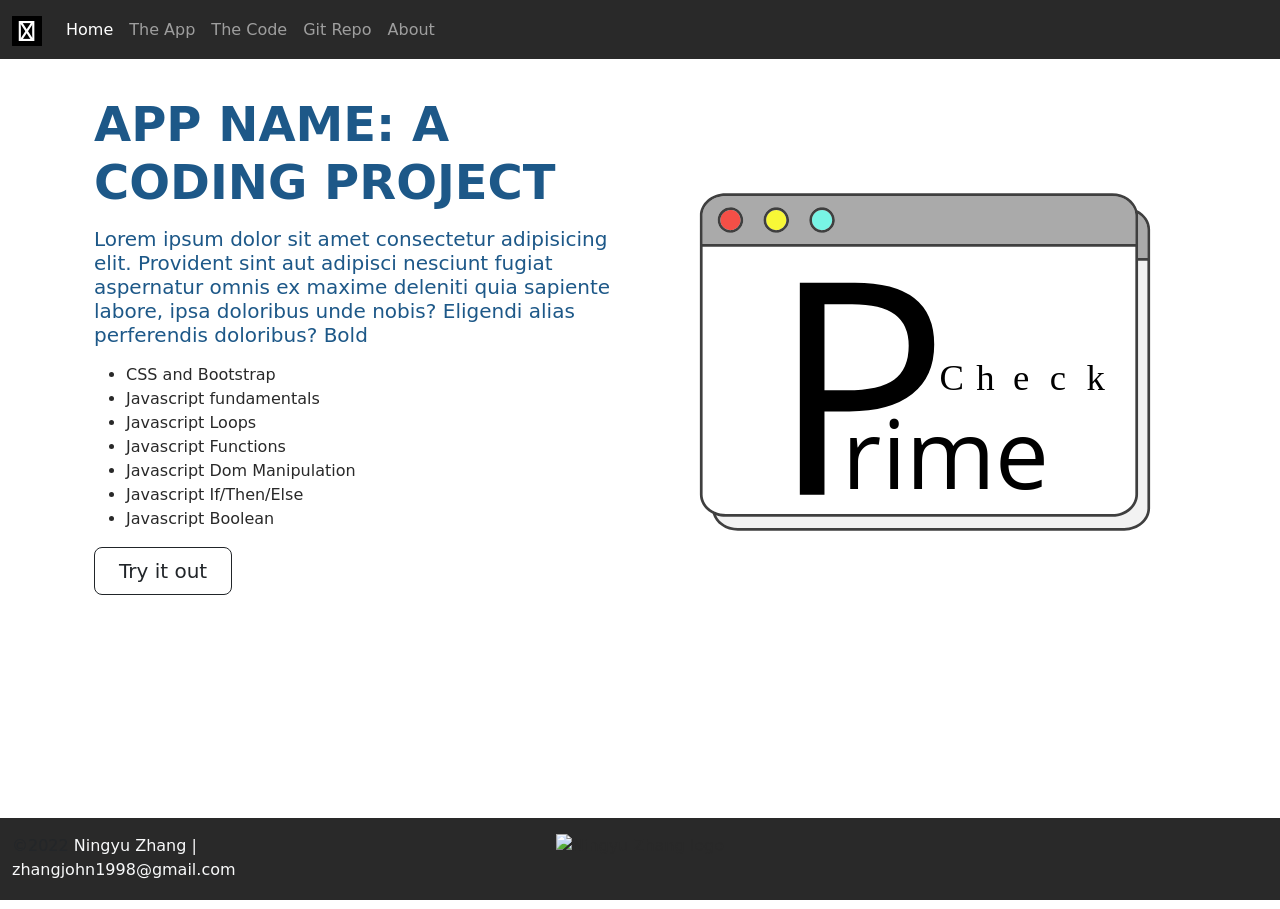
==== index.html @ f0a2ab85 "Initial commit" ====
<!DOCTYPE html>
<html lang="en" class="h-100">
  <head>
    <title>Prime Check: A coding Project By John Zhang</title>
    <!-- Required meta tags -->
    <meta charset="utf-8" />
    <meta
      name="viewport"
      content="width=device-width, initial-scale=1, shrink-to-fit=no"
    />

    <!-- Bootstrap CSS -->
    <link
      href="https://cdn.jsdelivr.net/npm/bootstrap@5.1.1/dist/css/bootstrap.min.css"
      rel="stylesheet"
      integrity="sha384-F3w7mX95PdgyTmZZMECAngseQB83DfGTowi0iMjiWaeVhAn4FJkqJByhZMI3AhiU"
      crossorigin="anonymous"
    />

    <script
      src="https://kit.fontawesome.com/5db21ba9c6.js"
      crossorigin="anonymous"
    ></script>

    <link rel="stylesheet" href="css/site.css" />
    <link rel="icon" type="image/png" href="img/favicon-32x32.png" />
    <!-- Convert this to an external style sheet -->
  </head>

  <body class="d-flex flex-column h-100">
    <!-- Nav section -->
    <nav class="navbar navbar-expand-md navbar-dark fixed-top">
      <div class="container-fluid">
        <a class="navbar-brand" href="#"
          ><img
            src="img/LOGO_web.svg"
            class="d-inline-block align-text-top"
            alt=""
            height="30"
        /></a>
        <button
          class="navbar-toggler"
          type="button"
          data-bs-toggle="collapse"
          data-bs-target="#navbarCollapse"
          aria-controls="navbarCollapse"
          aria-expanded="false"
          aria-label="Toggle navigation"
        >
          <span class="navbar-toggler-icon"></span>
        </button>
        <div class="collapse navbar-collapse" id="navbarCollapse">
          <ul class="navbar-nav me-auto mb-2 mb-md-0">
            <li class="nav-item">
              <a class="nav-link active" aria-current="page" href="index.html"
                >Home</a
              >
            </li>
            <li class="nav-item">
              <a class="nav-link" href="app.html">The App</a>
            </li>
            <li class="nav-item">
              <a class="nav-link" href="code.html">The Code</a>
            </li>
            <li class="nav-item">
              <a class="nav-link" target="_blank" href="#">Git Repo</a>
            </li>
            <li class="nav-item">
              <a class="nav-link" target="_blank" href="#">About</a>
            </li>
          </ul>
        </div>
      </div>
    </nav>
    <!-- Main section -->
    <main class="flex-shrink-0">
      <div class="container col-xxl-8 px-4 py-5">
        <div class="row g-5 py-5 row-cols-1 row-cols-md-2">
          <div class="col order-last order-md-first">
            <h1 class="display-5 fw-bold 1h-1 mb-3">
              APP NAME: A CODING PROJECT
            </h1>
            <h4 class="lead">
              Lorem ipsum dolor sit amet consectetur adipisicing elit. Provident
              sint aut adipisci nesciunt fugiat aspernatur omnis ex maxime
              deleniti quia sapiente labore, ipsa doloribus unde nobis? Eligendi
              alias perferendis doloribus?
              <strong>Bold</strong>
            </h4>
            <ul class="fa-ul pt-2 checklist">
              <li>
                <span class="fa-li"><i class="fas fa-check-square"></i> </span
                >CSS and Bootstrap
              </li>
              <li>
                <span class="fa-li"><i class="fas fa-check-square"></i> </span
                >Javascript fundamentals
              </li>
              <li>
                <span class="fa-li"><i class="fas fa-check-square"></i> </span
                >Javascript Loops
              </li>
              <li>
                <span class="fa-li"><i class="fas fa-check-square"></i> </span
                >Javascript Functions
              </li>
              <li>
                <span class="fa-li"><i class="fas fa-check-square"></i> </span
                >Javascript Dom Manipulation
              </li>
              <li>
                <span class="fa-li"><i class="fas fa-check-square"></i> </span
                >Javascript If/Then/Else
              </li>
              <li>
                <span class="fa-li"><i class="fas fa-check-square"></i> </span
                >Javascript Boolean
              </li>
            </ul>
            <div>
              <a
                type="button"
                class="btn btn-outline-dark btn-lg px-4 me-md-2"
                href="app.html"
                >Try it out</a
              >
            </div>
            <h5 class="fw-bold mt-5">
              <div class="d-flex">
                <div class="row gx-3">
                  <div class="col jsicon">
                    <i class="fab fa-js-square fa-4x"></i>
                  </div>
                  <div class="col bsicon">
                    <i class="fab fa-bootstrap fa-4x"></i>
                  </div>
                  <div class="col htmlicon">
                    <i class="fab fa-html5 fa-4x"></i>
                  </div>
                  <div class="col cssicon">
                    <i class="fab fa-css3-alt fa-4x"></i>
                  </div>
                </div>
              </div>
            </h5>
          </div>

          <div class="col">
            <img
              src="img/primeCheck.svg"
              alt="Prime Number LOGO"
              class="img-fluid center-block d-block mx-auto"
              width="1000"
              height="800"
            />
          </div>
        </div>
      </div>
    </main>
    <!-- Footer section -->
    <footer class="footer mt-auto py-3 sticky-footer">
      <div class="container-fluid">
        <div class="row row-cols-1 row-cols-md-3 gy-2">
          <div class="col order-last order-md-first text-light">
            <div>
              <span class="text-muted">&copy;2022</span> Ningyu Zhang |
              zhangjohn1998@gmail.com
            </div>
          </div>

          <div
            class="col d-flex align-items justify-content-center justify-content-md-center"
          >
            <img src="img/LOGO_dark.svg" alt="Ningyu Zhang logo" height="50" />
          </div>

          <div
            class="col d-flex align-items-center justify-content-center justify-content-md-end"
          >
            <div class="row">
              <div class="col social">
                <a href="#" target="_blank">
                  <i class="fab fa-linkedin fa-2x"></i>
                </a>
              </div>
              <div class="col social">
                <a href="#" target="_blank">
                  <i class="fab fa-github fa-2x"></i>
                </a>
              </div>
              <div class="col social">
                <a href="#" target="_blank">
                  <i class="fab fa-youtube fa-2x"></i>
                </a>
              </div>
            </div>
          </div>
        </div>
      </div>
    </footer>
    <!-- Bootstrap JS -->
    <script
      src="https://cdn.jsdelivr.net/npm/bootstrap@5.1.1/dist/js/bootstrap.bundle.min.js"
      integrity="sha384-/bQdsTh/da6pkI1MST/rWKFNjaCP5gBSY4sEBT38Q/9RBh9AH40zEOg7Hlq2THRZ"
      crossorigin="anonymous"
    ></script>
  </body>
</html>
---- css/site.css ----
:root {
  --primary-color: #1d5888;
  --secondary-color: #ff993b;
  --dark-color: #292929;
  --white-color: #dff3e4;
}

body {
  color: var(--dark-color);
}

nav {
  background-color: var(--dark-color);
}

footer {
  background-color: var(--dark-color);
}

h1,
h2,
h3,
h4,
h5,
h6 {
  color: var(--primary-color);
}

main > .container {
  padding: 60px 15px 0;
  margin-bottom: 5rem;
}

.sticky-footer {
  position: sticky;
  left: 0;
  bottom: 0;
  width: 100%;
}

footer .social>a {
    color: var(--white-color);
    opacity: 0.75
}

footer .social>a:hover{
    opacity: 0.9;
    color: var(--secondary-color);
}

.bsicon{
    color:#553C7B;
}

.jsicon{
    color: #F0DB4F;
}

.htmlicon{
    color: #e34c26;
}

.cssicon{
    color: #264de4;
}

.checklist > li i {
    color: var(--secondary-color)
}

code[class*="language-"],
        pre[class*="language-"] {
        white-space: pre-wrap;
        word-break: break-all;
        word-wrap: break-word;
}
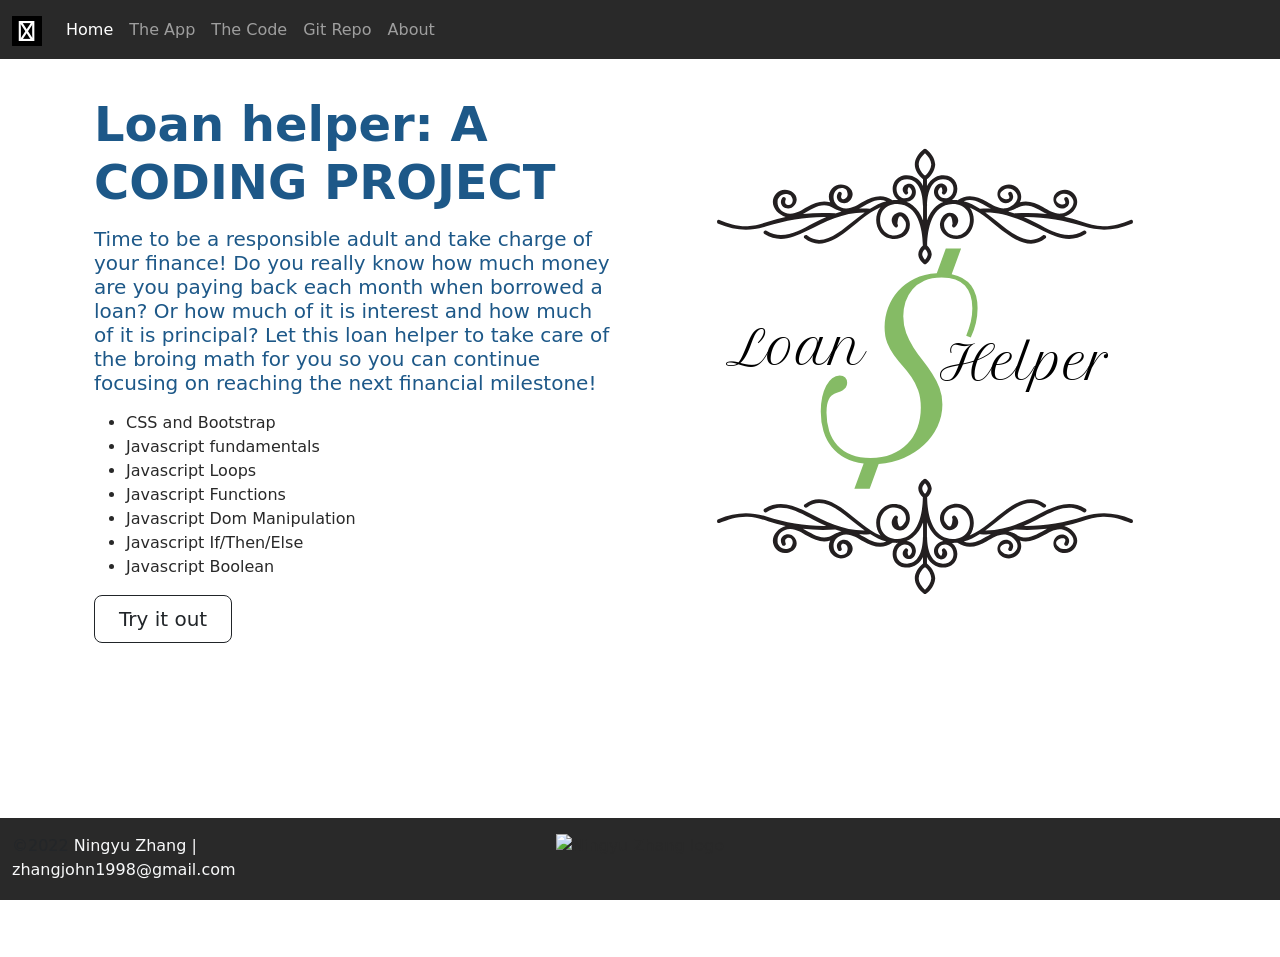
==== commit 1c9d381a: "final product final product, filled in all the texts" ====
--- a/index.html
+++ b/index.html
@@ -1,7 +1,7 @@
 <!DOCTYPE html>
 <html lang="en" class="h-100">
   <head>
-    <title>Prime Check: A coding Project By John Zhang</title>
+    <title>Loan helper: A coding Project By John Zhang</title>
     <!-- Required meta tags -->
     <meta charset="utf-8" />
     <meta
@@ -63,10 +63,10 @@
               <a class="nav-link" href="code.html">The Code</a>
             </li>
             <li class="nav-item">
-              <a class="nav-link" target="_blank" href="#">Git Repo</a>
-            </li>
-            <li class="nav-item">
-              <a class="nav-link" target="_blank" href="#">About</a>
+              <a class="nav-link" target="_blank" href="https://github.com/Ningyu-Zhang98/LoanShark">Git Repo</a>
+            </li>
+            <li class="nav-item">
+              <a class="nav-link" target="_blank" href="https://johnzhang-portforlio.netlify.app/">About</a>
             </li>
           </ul>
         </div>
@@ -78,14 +78,15 @@
         <div class="row g-5 py-5 row-cols-1 row-cols-md-2">
           <div class="col order-last order-md-first">
             <h1 class="display-5 fw-bold 1h-1 mb-3">
-              APP NAME: A CODING PROJECT
+              Loan helper: A CODING PROJECT
             </h1>
             <h4 class="lead">
-              Lorem ipsum dolor sit amet consectetur adipisicing elit. Provident
-              sint aut adipisci nesciunt fugiat aspernatur omnis ex maxime
-              deleniti quia sapiente labore, ipsa doloribus unde nobis? Eligendi
-              alias perferendis doloribus?
-              <strong>Bold</strong>
+              Time to be a responsible adult and take charge of your finance! Do
+              you really know how much money are you paying back each month when
+              borrowed a loan? Or how much of it is
+              <strong>interest</strong> and how much of it is
+              <strong>principal</strong>? Let this loan helper to take care of
+              the broing math for you so you can continue focusing on reaching the next financial milestone!
             </h4>
             <ul class="fa-ul pt-2 checklist">
               <li>
@@ -147,8 +148,8 @@
 
           <div class="col">
             <img
-              src="img/primeCheck.svg"
-              alt="Prime Number LOGO"
+              src="img/LoanHelper.svg"
+              alt="Loan helper image"
               class="img-fluid center-block d-block mx-auto"
               width="1000"
               height="800"
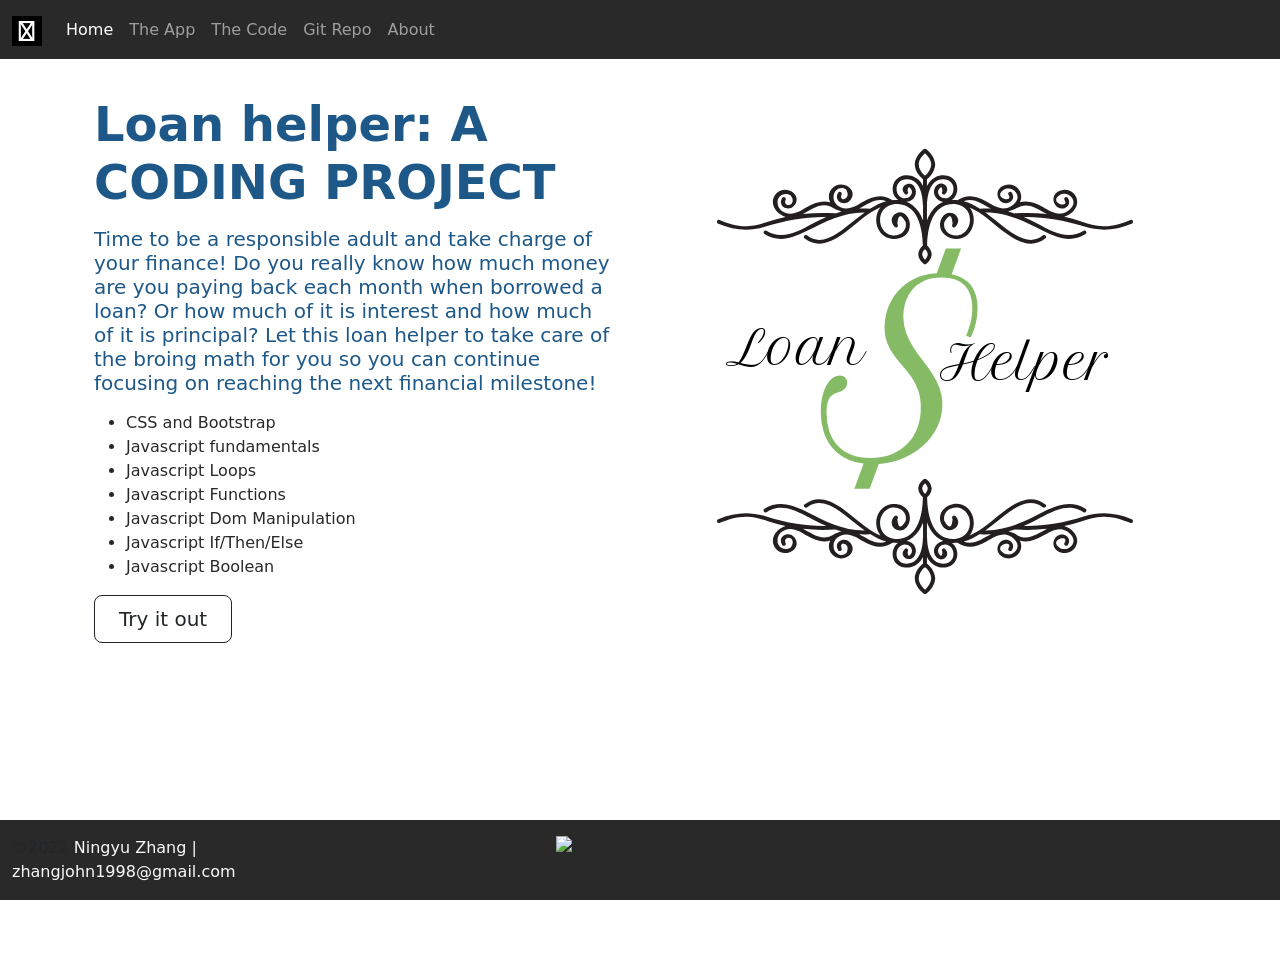
==== commit 6d02eee5: "updated logo" ====
--- a/index.html
+++ b/index.html
@@ -172,7 +172,7 @@
           <div
             class="col d-flex align-items justify-content-center justify-content-md-center"
           >
-            <img src="img/LOGO_dark.svg" alt="Ningyu Zhang logo" height="50" />
+            <img src="img/LOGO_dark.svg" alt="Ningyu Zhang logo" height="30" />
           </div>
 
           <div
@@ -180,12 +180,12 @@
           >
             <div class="row">
               <div class="col social">
-                <a href="#" target="_blank">
+                <a href="https://www.linkedin.com/in/john-zhang-sre/" target="_blank">
                   <i class="fab fa-linkedin fa-2x"></i>
                 </a>
               </div>
               <div class="col social">
-                <a href="#" target="_blank">
+                <a href="https://github.com/Ningyu-Zhang98" target="_blank">
                   <i class="fab fa-github fa-2x"></i>
                 </a>
               </div>
